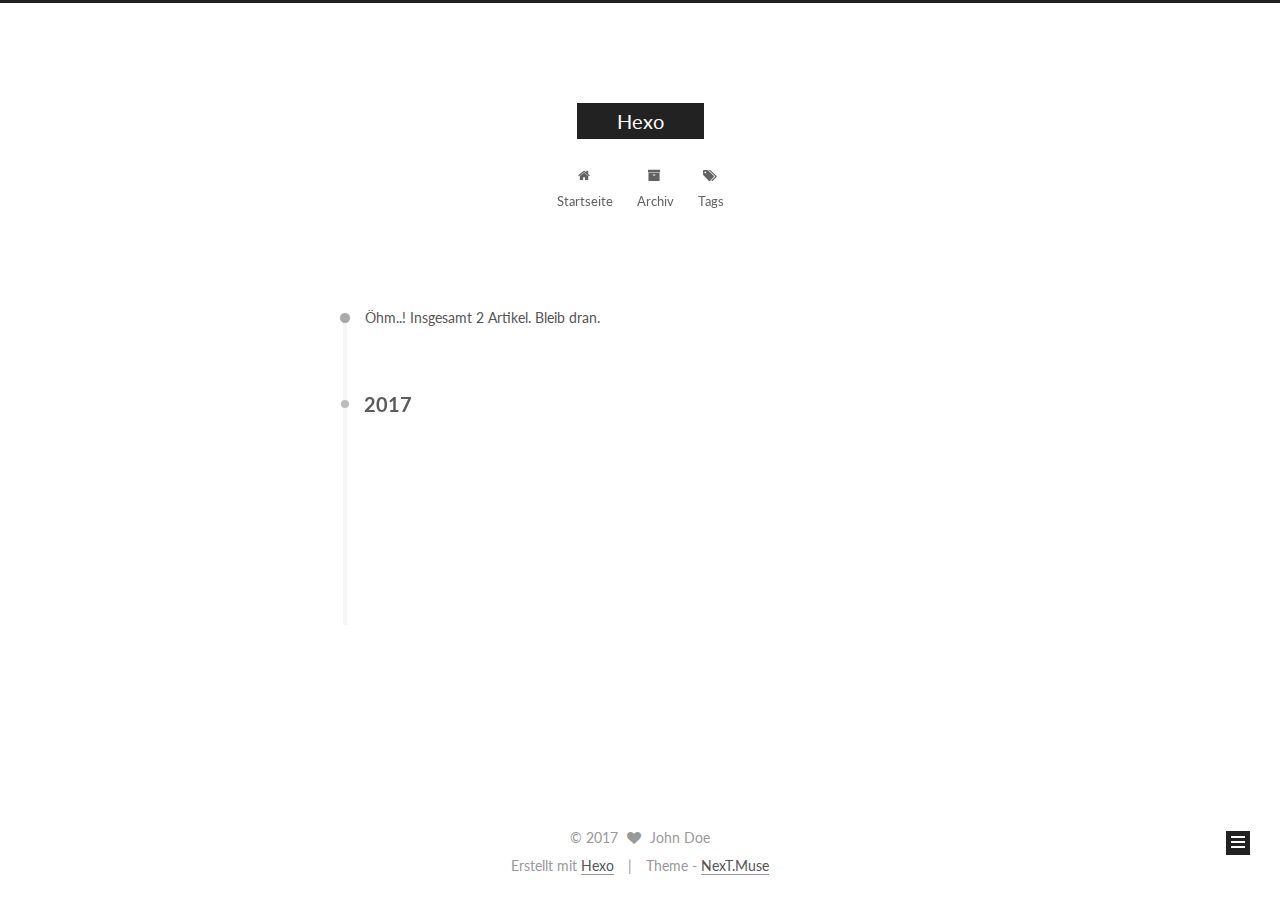
==== archives/index.html @ 850f8885 "Site updated: 2017-06-13 23:37:37" ====
<!doctype html>



  


<html class="theme-next muse use-motion" lang="">
<head>
  <meta charset="UTF-8"/>
<meta http-equiv="X-UA-Compatible" content="IE=edge" />
<meta name="viewport" content="width=device-width, initial-scale=1, maximum-scale=1"/>









<meta http-equiv="Cache-Control" content="no-transform" />
<meta http-equiv="Cache-Control" content="no-siteapp" />















  
  
  <link href="/lib/fancybox/source/jquery.fancybox.css?v=2.1.5" rel="stylesheet" type="text/css" />




  
  
  
  

  
    
    
  

  

  

  

  

  
    
    
    <link href="//fonts.googleapis.com/css?family=Lato:300,300italic,400,400italic,700,700italic&subset=latin,latin-ext" rel="stylesheet" type="text/css">
  






<link href="/lib/font-awesome/css/font-awesome.min.css?v=4.6.2" rel="stylesheet" type="text/css" />

<link href="/css/main.css?v=5.1.1" rel="stylesheet" type="text/css" />


  <meta name="keywords" content="Hexo, NexT" />








  <link rel="shortcut icon" type="image/x-icon" href="/favicon.ico?v=5.1.1" />






<meta property="og:type" content="website">
<meta property="og:title" content="Hexo">
<meta property="og:url" content="http://yoursite.com/archives/index.html">
<meta property="og:site_name" content="Hexo">
<meta name="twitter:card" content="summary">
<meta name="twitter:title" content="Hexo">



<script type="text/javascript" id="hexo.configurations">
  var NexT = window.NexT || {};
  var CONFIG = {
    root: '/',
    scheme: 'Muse',
    sidebar: {"position":"left","display":"post","offset":12,"offset_float":0,"b2t":false,"scrollpercent":false},
    fancybox: true,
    motion: true,
    duoshuo: {
      userId: '0',
      author: 'Author'
    },
    algolia: {
      applicationID: '',
      apiKey: '',
      indexName: '',
      hits: {"per_page":10},
      labels: {"input_placeholder":"Search for Posts","hits_empty":"We didn't find any results for the search: ${query}","hits_stats":"${hits} results found in ${time} ms"}
    }
  };
</script>



  <link rel="canonical" href="http://yoursite.com/archives/"/>





  <title>Archiv | Hexo</title>
  














</head>

<body itemscope itemtype="http://schema.org/WebPage" lang="">

  
  
    
  

  <div class="container sidebar-position-left  page-archive  ">
    <div class="headband"></div>

    <header id="header" class="header" itemscope itemtype="http://schema.org/WPHeader">
      <div class="header-inner"><div class="site-brand-wrapper">
  <div class="site-meta ">
    

    <div class="custom-logo-site-title">
      <a href="/"  class="brand" rel="start">
        <span class="logo-line-before"><i></i></span>
        <span class="site-title">Hexo</span>
        <span class="logo-line-after"><i></i></span>
      </a>
    </div>
      
        <p class="site-subtitle"></p>
      
  </div>

  <div class="site-nav-toggle">
    <button>
      <span class="btn-bar"></span>
      <span class="btn-bar"></span>
      <span class="btn-bar"></span>
    </button>
  </div>
</div>

<nav class="site-nav">
  

  
    <ul id="menu" class="menu">
      
        
        <li class="menu-item menu-item-home">
          <a href="/" rel="section">
            
              <i class="menu-item-icon fa fa-fw fa-home"></i> <br />
            
            Startseite
          </a>
        </li>
      
        
        <li class="menu-item menu-item-archives">
          <a href="/archives/" rel="section">
            
              <i class="menu-item-icon fa fa-fw fa-archive"></i> <br />
            
            Archiv
          </a>
        </li>
      
        
        <li class="menu-item menu-item-tags">
          <a href="/tags/" rel="section">
            
              <i class="menu-item-icon fa fa-fw fa-tags"></i> <br />
            
            Tags
          </a>
        </li>
      

      
    </ul>
  

  
</nav>



 </div>
    </header>

    <main id="main" class="main">
      <div class="main-inner">
        <div class="content-wrap">
          <div id="content" class="content">
            

  <section id="posts" class="posts-collapse">
    <span class="archive-move-on"></span>

    <span class="archive-page-counter">
      
      
      
        
      
      Öhm..! Insgesamt 2 Artikel. Bleib dran.
    </span>

    

      
      
      

      
        
        <div class="collection-title">
          <h2 class="archive-year motion-element" id="archive-year-2017">2017</h2>
        </div>
      
      

      

  <article class="post post-type-normal" itemscope itemtype="http://schema.org/Article">
    <header class="post-header">

      <h2 class="post-title">
        
            <a class="post-title-link" href="/2017/06/13/first/" itemprop="url">
              
                <span itemprop="name">First</span>
              
            </a>
        
      </h2>

      <div class="post-meta">
        <time class="post-time" itemprop="dateCreated"
              datetime="2017-06-13T22:13:19+08:00"
              content="2017-06-13" >
          06-13
        </time>
      </div>

    </header>
  </article>



    

      
      
      

      
      

      

  <article class="post post-type-normal" itemscope itemtype="http://schema.org/Article">
    <header class="post-header">

      <h2 class="post-title">
        
            <a class="post-title-link" href="/2017/06/13/hello-world/" itemprop="url">
              
                <span itemprop="name">Hello World</span>
              
            </a>
        
      </h2>

      <div class="post-meta">
        <time class="post-time" itemprop="dateCreated"
              datetime="2017-06-13T21:46:37+08:00"
              content="2017-06-13" >
          06-13
        </time>
      </div>

    </header>
  </article>



    

  </section>

  



          </div>
          


          

        </div>
        
          
  
  <div class="sidebar-toggle">
    <div class="sidebar-toggle-line-wrap">
      <span class="sidebar-toggle-line sidebar-toggle-line-first"></span>
      <span class="sidebar-toggle-line sidebar-toggle-line-middle"></span>
      <span class="sidebar-toggle-line sidebar-toggle-line-last"></span>
    </div>
  </div>

  <aside id="sidebar" class="sidebar">
    <div class="sidebar-inner">

      

      

      <section class="site-overview sidebar-panel sidebar-panel-active">
        <div class="site-author motion-element" itemprop="author" itemscope itemtype="http://schema.org/Person">
          <img class="site-author-image" itemprop="image"
               src="/images/avatar.gif"
               alt="John Doe" />
          <p class="site-author-name" itemprop="name">John Doe</p>
           
              <p class="site-description motion-element" itemprop="description"></p>
          
        </div>
        <nav class="site-state motion-element">

          
            <div class="site-state-item site-state-posts">
              <a href="/archives/">
                <span class="site-state-item-count">2</span>
                <span class="site-state-item-name">Artikel</span>
              </a>
            </div>
          

          

          

        </nav>

        

        <div class="links-of-author motion-element">
          
        </div>

        
        

        
        

        


      </section>

      

      

    </div>
  </aside>


        
      </div>
    </main>

    <footer id="footer" class="footer">
      <div class="footer-inner">
        <div class="copyright" >
  
  &copy; 
  <span itemprop="copyrightYear">2017</span>
  <span class="with-love">
    <i class="fa fa-heart"></i>
  </span>
  <span class="author" itemprop="copyrightHolder">John Doe</span>
</div>


<div class="powered-by">
  Erstellt mit  <a class="theme-link" href="https://hexo.io">Hexo</a>
</div>

<div class="theme-info">
  Theme -
  <a class="theme-link" href="https://github.com/iissnan/hexo-theme-next">
    NexT.Muse
  </a>
</div>


        

        
      </div>
    </footer>

    
      <div class="back-to-top">
        <i class="fa fa-arrow-up"></i>
        
      </div>
    

  </div>

  

<script type="text/javascript">
  if (Object.prototype.toString.call(window.Promise) !== '[object Function]') {
    window.Promise = null;
  }
</script>









  












  
  <script type="text/javascript" src="/lib/jquery/index.js?v=2.1.3"></script>

  
  <script type="text/javascript" src="/lib/fastclick/lib/fastclick.min.js?v=1.0.6"></script>

  
  <script type="text/javascript" src="/lib/jquery_lazyload/jquery.lazyload.js?v=1.9.7"></script>

  
  <script type="text/javascript" src="/lib/velocity/velocity.min.js?v=1.2.1"></script>

  
  <script type="text/javascript" src="/lib/velocity/velocity.ui.min.js?v=1.2.1"></script>

  
  <script type="text/javascript" src="/lib/fancybox/source/jquery.fancybox.pack.js?v=2.1.5"></script>


  


  <script type="text/javascript" src="/js/src/utils.js?v=5.1.1"></script>

  <script type="text/javascript" src="/js/src/motion.js?v=5.1.1"></script>



  
  

  
  
    <script type="text/javascript" id="motion.page.archive">
      $('.archive-year').velocity('transition.slideLeftIn');
    </script>
  


  


  <script type="text/javascript" src="/js/src/bootstrap.js?v=5.1.1"></script>



  


  




	





  





  





  






  





  

  

  

  

  

  

</body>
</html>
---- css/main.css ----
/* normalize.css v3.0.2 | MIT License | git.io/normalize */
html {
  font-family: sans-serif; /* 1 */
  -ms-text-size-adjust: 100%; /* 2 */
  -webkit-text-size-adjust: 100%; /* 2 */
}
body {
  margin: 0;
}
article,
aside,
details,
figcaption,
figure,
footer,
header,
hgroup,
main,
menu,
nav,
section,
summary {
  display: block;
}
audio,
canvas,
progress,
video {
  display: inline-block; /* 1 */
  vertical-align: baseline; /* 2 */
}
audio:not([controls]) {
  display: none;
  height: 0;
}
[hidden],
template {
  display: none;
}
a {
  background-color: transparent;
}
a:active,
a:hover {
  outline: 0;
}
abbr[title] {
  border-bottom: 1px dotted;
}
b,
strong {
  font-weight: bold;
}
dfn {
  font-style: italic;
}
h1 {
  font-size: 2em;
  margin: 0.67em 0;
}
mark {
  background: #ff0;
  color: #000;
}
small {
  font-size: 80%;
}
sub,
sup {
  font-size: 75%;
  line-height: 0;
  position: relative;
  vertical-align: baseline;
}
sup {
  top: -0.5em;
}
sub {
  bottom: -0.25em;
}
img {
  border: 0;
}
svg:not(:root) {
  overflow: hidden;
}
figure {
  margin: 1em 40px;
}
hr {
  -moz-box-sizing: content-box;
  box-sizing: content-box;
  height: 0;
}
pre {
  overflow: auto;
}
code,
kbd,
pre,
samp {
  font-family: monospace, monospace;
  font-size: 1em;
}
button,
input,
optgroup,
select,
textarea {
  color: inherit; /* 1 */
  font: inherit; /* 2 */
  margin: 0; /* 3 */
}
button {
  overflow: visible;
}
button,
select {
  text-transform: none;
}
button,
html input[type="button"],
input[type="reset"],
input[type="submit"] {
  -webkit-appearance: button; /* 2 */
  cursor: pointer; /* 3 */
}
button[disabled],
html input[disabled] {
  cursor: default;
}
button::-moz-focus-inner,
input::-moz-focus-inner {
  border: 0;
  padding: 0;
}
input {
  line-height: normal;
}
input[type="checkbox"],
input[type="radio"] {
  box-sizing: border-box; /* 1 */
  padding: 0; /* 2 */
}
input[type="number"]::-webkit-inner-spin-button,
input[type="number"]::-webkit-outer-spin-button {
  height: auto;
}
input[type="search"] {
  -webkit-appearance: textfield; /* 1 */
  -moz-box-sizing: content-box;
  -webkit-box-sizing: content-box; /* 2 */
  box-sizing: content-box;
}
input[type="search"]::-webkit-search-cancel-button,
input[type="search"]::-webkit-search-decoration {
  -webkit-appearance: none;
}
fieldset {
  border: 1px solid #c0c0c0;
  margin: 0 2px;
  padding: 0.35em 0.625em 0.75em;
}
legend {
  border: 0; /* 1 */
  padding: 0; /* 2 */
}
textarea {
  overflow: auto;
}
optgroup {
  font-weight: bold;
}
table {
  border-collapse: collapse;
  border-spacing: 0;
}
td,
th {
  padding: 0;
}
::selection {
  background: #262a30;
  color: #fff;
}
body {
  position: relative;
  font-family: 'Lato', "PingFang SC", "Microsoft YaHei", sans-serif;
  font-size: 14px;
  line-height: 2;
  color: #555;
  background: #fff;
}
@media (max-width: 767px) {
  body {
    padding-right: 0 !important;
  }
}
@media (min-width: 768px) and (max-width: 991px) {
  body {
    padding-right: 0 !important;
  }
}
@media (min-width: 1600px) {
  body {
    font-size: 16px;
  }
}
h1,
h2,
h3,
h4,
h5,
h6 {
  margin: 0;
  padding: 0;
  font-weight: bold;
  line-height: 1.5;
  font-family: 'Lato', "PingFang SC", "Microsoft YaHei", sans-serif;
}
h2,
h3,
h4,
h5,
h6 {
  margin: 20px 0 15px;
}
h1 {
  font-size: 22px;
}
@media (max-width: 767px) {
  h1 {
    font-size: 18px;
  }
}
h2 {
  font-size: 20px;
}
@media (max-width: 767px) {
  h2 {
    font-size: 16px;
  }
}
h3 {
  font-size: 18px;
}
@media (max-width: 767px) {
  h3 {
    font-size: 14px;
  }
}
h4 {
  font-size: 16px;
}
@media (max-width: 767px) {
  h4 {
    font-size: 12px;
  }
}
h5 {
  font-size: 14px;
}
@media (max-width: 767px) {
  h5 {
    font-size: 10px;
  }
}
h6 {
  font-size: 12px;
}
@media (max-width: 767px) {
  h6 {
    font-size: 8px;
  }
}
p {
  margin: 0 0 25px 0;
}
a {
  color: #555;
  text-decoration: none;
  border-bottom: 1px solid #999;
  word-wrap: break-word;
}
a:hover {
  color: #222;
  border-bottom-color: #222;
}
blockquote {
  margin: 0;
  padding: 0;
}
img {
  display: block;
  margin: auto;
  max-width: 100%;
  height: auto;
}
hr {
  margin: 40px 0;
  height: 3px;
  border: none;
  background-color: #ddd;
  background-image: repeating-linear-gradient(-45deg, #fff, #fff 4px, transparent 4px, transparent 8px);
}
blockquote {
  padding: 0 15px;
  color: #666;
  border-left: 4px solid #ddd;
}
blockquote cite::before {
  content: "-";
  padding: 0 5px;
}
dt {
  font-weight: 700;
}
dd {
  margin: 0;
  padding: 0;
}
.text-left {
  text-align: left;
}
.text-center {
  text-align: center;
}
.text-right {
  text-align: right;
}
.text-justify {
  text-align: justify;
}
.text-nowrap {
  white-space: nowrap;
}
.text-lowercase {
  text-transform: lowercase;
}
.text-uppercase {
  text-transform: uppercase;
}
.text-capitalize {
  text-transform: capitalize;
}
.center-block {
  display: block;
  margin-left: auto;
  margin-right: auto;
}
.clearfix:before,
.clearfix:after {
  content: " ";
  display: table;
}
.clearfix:after {
  clear: both;
}
.pullquote {
  width: 45%;
}
.pullquote.left {
  float: left;
  margin-left: 5px;
  margin-right: 10px;
}
.pullquote.right {
  float: right;
  margin-left: 10px;
  margin-right: 5px;
}
.affix.affix.affix {
  position: fixed;
}
.translation {
  margin-top: -20px;
  font-size: 14px;
  color: #999;
}
.scrollbar-measure {
  width: 100px;
  height: 100px;
  overflow: scroll;
  position: absolute;
  top: -9999px;
}
.use-motion .motion-element {
  opacity: 0;
}
table {
  margin: 20px 0;
  width: 100%;
  border-collapse: collapse;
  border-spacing: 0;
  border: 1px solid #ddd;
  font-size: 14px;
  table-layout: fixed;
  word-wrap: break-all;
}
table>tbody>tr:nth-of-type(odd) {
  background-color: #f9f9f9;
}
table>tbody>tr:hover {
  background-color: #f5f5f5;
}
caption,
th,
td {
  padding: 8px;
  text-align: left;
  vertical-align: middle;
  font-weight: normal;
}
th,
td {
  border-bottom: 3px solid #ddd;
  border-right: 1px solid #eee;
}
th {
  padding-bottom: 10px;
  font-weight: 700;
}
td {
  border-bottom-width: 1px;
}
html,
body {
  height: 100%;
}
.container {
  position: relative;
  min-height: 100%;
}
.header-inner {
  margin: 0 auto;
  padding: 100px 0 70px;
  width: 700px;
}
@media (min-width: 1600px) {
  .container .header-inner {
    width: 900px;
  }
}
.main {
  padding-bottom: 150px;
}
.main-inner {
  margin: 0 auto;
  width: 700px;
}
@media (min-width: 1600px) {
  .container .main-inner {
    width: 900px;
  }
}
.footer {
  position: absolute;
  left: 0;
  bottom: 0;
  width: 100%;
  min-height: 50px;
}
.footer-inner {
  box-sizing: border-box;
  margin: 20px auto;
  width: 700px;
}
@media (min-width: 1600px) {
  .container .footer-inner {
    width: 900px;
  }
}
pre,
.highlight {
  overflow: auto;
  margin: 20px 0;
  padding: 0;
  font-size: 13px;
  color: #4d4d4c;
  background: #f7f7f7;
  line-height: 1.6;
}
pre,
code {
  font-family: consolas, Menlo, "PingFang SC", "Microsoft YaHei", monospace;
}
code {
  padding: 2px 4px;
  word-wrap: break-word;
  color: #555;
  background: #eee;
  border-radius: 3px;
  font-size: 13px;
}
pre code {
  padding: 0;
  color: #4d4d4c;
  background: none;
  text-shadow: none;
}
.highlight {
  border-radius: 1px;
}
.highlight pre {
  border: none;
  margin: 0;
  padding: 10px 0;
}
.highlight table {
  margin: 0;
  width: auto;
  border: none;
}
.highlight td {
  border: none;
  padding: 0;
}
.highlight figcaption {
  font-size: 1em;
  color: #4d4d4c;
  line-height: 1em;
  margin-bottom: 1em;
}
.highlight figcaption:before,
.highlight figcaption:after {
  content: " ";
  display: table;
}
.highlight figcaption:after {
  clear: both;
}
.highlight figcaption a {
  float: right;
  color: #4d4d4c;
}
.highlight figcaption a:hover {
  border-bottom-color: #4d4d4c;
}
.highlight .gutter pre {
  padding-left: 10px;
  padding-right: 10px;
  color: #869194;
  text-align: right;
  background-color: #eff2f3;
}
.highlight .code pre {
  width: 100%;
  padding-left: 10px;
  padding-right: 10px;
  background-color: #f7f7f7;
}
.highlight .line {
  height: 20px;
}
.gutter {
  -webkit-user-select: none;
  -moz-user-select: none;
  -ms-user-select: none;
  user-select: none;
}
.gist table {
  width: auto;
}
.gist table td {
  border: none;
}
pre .deletion {
  background: #fdd;
}
pre .addition {
  background: #dfd;
}
pre .meta {
  color: #8959a8;
}
pre .comment {
  color: #8e908c;
}
pre .variable,
pre .attribute,
pre .tag,
pre .regexp,
pre .ruby .constant,
pre .xml .tag .title,
pre .xml .pi,
pre .xml .doctype,
pre .html .doctype,
pre .css .id,
pre .css .class,
pre .css .pseudo {
  color: #c82829;
}
pre .number,
pre .preprocessor,
pre .built_in,
pre .literal,
pre .params,
pre .constant,
pre .command {
  color: #f5871f;
}
pre .ruby .class .title,
pre .css .rules .attribute,
pre .string,
pre .value,
pre .inheritance,
pre .header,
pre .ruby .symbol,
pre .xml .cdata,
pre .special,
pre .number,
pre .formula {
  color: #718c00;
}
pre .title,
pre .css .hexcolor {
  color: #3e999f;
}
pre .function,
pre .python .decorator,
pre .python .title,
pre .ruby .function .title,
pre .ruby .title .keyword,
pre .perl .sub,
pre .javascript .title,
pre .coffeescript .title {
  color: #4271ae;
}
pre .keyword,
pre .javascript .function {
  color: #8959a8;
}
.full-image.full-image.full-image {
  border: none;
  max-width: 100%;
  width: auto;
  margin: 20px auto;
}
@media (min-width: 992px) {
  .full-image.full-image.full-image {
    max-width: none;
    width: 110%;
    margin: 25px -5%;
  }
}
.blockquote-center,
.page-home .post-type-quote blockquote,
.page-post-detail .post-type-quote blockquote {
  position: relative;
  margin: 40px 0;
  padding: 0;
  border-left: none;
  text-align: center;
}
.blockquote-center::before,
.page-home .post-type-quote blockquote::before,
.page-post-detail .post-type-quote blockquote::before,
.blockquote-center::after,
.page-home .post-type-quote blockquote::after,
.page-post-detail .post-type-quote blockquote::after {
  position: absolute;
  content: ' ';
  display: block;
  width: 100%;
  height: 24px;
  opacity: 0.2;
  background-repeat: no-repeat;
  background-position: 0 -6px;
  background-size: 22px 22px;
}
.blockquote-center::before,
.page-home .post-type-quote blockquote::before,
.page-post-detail .post-type-quote blockquote::before {
  top: -20px;
  background-image: url("../images/quote-l.svg");
  border-top: 1px solid #ccc;
}
.blockquote-center::after,
.page-home .post-type-quote blockquote::after,
.page-post-detail .post-type-quote blockquote::after {
  bottom: -20px;
  background-image: url("../images/quote-r.svg");
  border-bottom: 1px solid #ccc;
  background-position: 100% 8px;
}
.blockquote-center p,
.page-home .post-type-quote blockquote p,
.page-post-detail .post-type-quote blockquote p,
.blockquote-center div,
.page-home .post-type-quote blockquote div,
.page-post-detail .post-type-quote blockquote div {
  text-align: center;
}
.post .post-body .group-picture img {
  box-sizing: border-box;
  padding: 0 3px;
  border: none;
}
.post .group-picture-row {
  overflow: hidden;
  margin-top: 6px;
}
.post .group-picture-row:first-child {
  margin-top: 0;
}
.post .group-picture-column {
  float: left;
}
.page-post-detail .post-body .group-picture-column {
  float: none;
  margin-top: 10px;
  width: auto !important;
}
.page-post-detail .post-body .group-picture-column img {
  margin: 0 auto;
}
.page-archive .group-picture-container {
  overflow: hidden;
}
.page-archive .group-picture-row {
  float: left;
}
.page-archive .group-picture-row:first-child {
  margin-top: 6px;
}
.page-archive .group-picture-column {
  max-width: 150px;
  max-height: 150px;
}
.note {
  padding: 20px;
  margin: 20px 0;
  border: 1px solid #eee;
  border-left-width: 5px;
  border-radius: 3px;
}
.note h2,
.note h3,
.note h4,
.note h5,
.note h6 {
  margin-top: 0;
  margin-bottom: 5px;
  padding-top: 0 !important;
}
.note p:last-child {
  margin-bottom: 0;
}
.note code {
  border-radius: 3px;
}
.note+.note {
  margin-top: -5px;
}
.default {
  border-left-color: #777;
}
.default h2,
.default h3,
.default h4,
.default h5,
.default h6 {
  color: #777;
}
.primary {
  border-left-color: #428bca;
}
.primary h2,
.primary h3,
.primary h4,
.primary h5,
.primary h6 {
  color: #428bca;
}
.success {
  border-left-color: #5cb85c;
}
.success h2,
.success h3,
.success h4,
.success h5,
.success h6 {
  color: #5cb85c;
}
.danger {
  border-left-color: #d9534f;
}
.danger h2,
.danger h3,
.danger h4,
.danger h5,
.danger h6 {
  color: #d9534f;
}
.warning {
  border-left-color: #f0ad4e;
}
.warning h2,
.warning h3,
.warning h4,
.warning h5,
.warning h6 {
  color: #f0ad4e;
}
.info {
  border-left-color: #5bc0de;
}
.info h2,
.info h3,
.info h4,
.info h5,
.info h6 {
  color: #5bc0de;
}
.btn {
  display: inline-block;
  padding: 0 20px;
  font-size: 14px;
  color: #fff;
  background: #222;
  border: 2px solid #222;
  text-decoration: none;
  border-radius: 0;
  transition-property: background-color;
  transition-duration: 0.2s;
  transition-timing-function: ease-in-out;
  transition-delay: 0s;
}
.btn:hover,
.post-button .btn:hover {
  border-color: #222;
  color: #222;
  background: #fff;
}
.btn-bar {
  display: block;
  width: 22px;
  height: 2px;
  background: #555;
  border-radius: 1px;
}
.btn-bar+.btn-bar {
  margin-top: 4px;
}
.pagination {
  margin: 120px 0 40px;
  text-align: center;
  border-top: 1px solid #eee;
}
.page-number-basic,
.pagination .prev,
.pagination .next,
.pagination .page-number,
.pagination .space {
  display: inline-block;
  position: relative;
  top: -1px;
  margin: 0 10px;
  padding: 0 10px;
  line-height: 30px;
}
@media (max-width: 767px) {
  .page-number-basic,
  .pagination .prev,
  .pagination .next,
  .pagination .page-number,
  .pagination .space {
    margin: 0 5px;
  }
}
.pagination .prev,
.pagination .next,
.pagination .page-number {
  border-bottom: 0;
  border-top: 1px solid #eee;
  transition-property: border-color;
  transition-duration: 0.2s;
  transition-timing-function: ease-in-out;
  transition-delay: 0s;
}
.pagination .prev:hover,
.pagination .next:hover,
.pagination .page-number:hover {
  border-top-color: #222;
}
.pagination .space {
  padding: 0;
  margin: 0;
}
.pagination .prev {
  margin-left: 0;
}
.pagination .next {
  margin-right: 0;
}
.pagination .page-number.current {
  color: #fff;
  background: #ccc;
  border-top-color: #ccc;
}
@media (max-width: 767px) {
  .pagination {
    border-top: none;
  }
  .pagination .prev,
  .pagination .next,
  .pagination .page-number {
    margin-bottom: 10px;
    border-top: 0;
    border-bottom: 1px solid #eee;
  }
  .pagination .prev:hover,
  .pagination .next:hover,
  .pagination .page-number:hover {
    border-bottom-color: #222;
  }
}
.comments {
  margin: 60px 20px 0;
}
.tag-cloud {
  text-align: center;
}
.tag-cloud a {
  display: inline-block;
  margin: 10px;
}
.back-to-top {
  box-sizing: border-box;
  position: fixed;
  bottom: -100px;
  right: 30px;
  z-index: 1050;
  padding: 0 6px;
  width: 24px;
  background: #222;
  font-size: 12px;
  opacity: 1;
  color: #fff;
  cursor: pointer;
  text-align: center;
  -webkit-transform: translateZ(0);
  transition-property: bottom;
  transition-duration: 0.2s;
  transition-timing-function: ease-in-out;
  transition-delay: 0s;
}
@media (max-width: 767px) {
  .back-to-top {
    display: none;
  }
}
@media (min-width: 768px) and (max-width: 991px) {
  .back-to-top {
    display: none;
  }
}
.back-to-top.back-to-top-on {
  bottom: 19px;
}
.header {
  background: transparent;
}
.header-inner {
  position: relative;
}
.headband {
  height: 3px;
  background: #222;
}
.site-meta {
  margin: 0;
  text-align: center;
}
@media (max-width: 767px) {
  .site-meta {
    text-align: center;
  }
}
.brand {
  position: relative;
  display: inline-block;
  padding: 0 40px;
  color: #fff;
  background: #222;
  border-bottom: none;
}
.brand:hover {
  color: #fff;
}
.logo {
  display: inline-block;
  margin-right: 5px;
  line-height: 36px;
  vertical-align: top;
}
.site-title {
  display: inline-block;
  vertical-align: top;
  line-height: 36px;
  font-size: 20px;
  font-weight: normal;
  font-family: 'Lato', "PingFang SC", "Microsoft YaHei", sans-serif;
}
.site-subtitle {
  margin-top: 10px;
  font-size: 13px;
  color: #999;
}
.use-motion .brand {
  opacity: 0;
}
.use-motion .logo,
.use-motion .site-title,
.use-motion .site-subtitle {
  opacity: 0;
  position: relative;
  top: -10px;
}
.site-nav-toggle {
  display: none;
  position: absolute;
  top: 10px;
  left: 10px;
}
@media (max-width: 767px) {
  .site-nav-toggle {
    display: block;
  }
}
.site-nav-toggle button {
  margin-top: 2px;
  padding: 9px 10px;
  background: transparent;
  border: none;
}
@media (max-width: 767px) {
  .site-nav {
    display: none;
    margin: 0 -10px;
    padding: 0 10px;
    clear: both;
    border-top: 1px solid #ddd;
  }
}
@media (min-width: 768px) and (max-width: 991px) {
  .site-nav {
    display: block !important;
  }
}
@media (min-width: 992px) {
  .site-nav {
    display: block !important;
  }
}
.menu {
  margin-top: 20px;
  padding-left: 0;
  text-align: center;
}
.menu .menu-item {
  display: inline-block;
  margin: 0 10px;
  list-style: none;
}
@media screen and (max-width: 767px) {
  .menu .menu-item {
    margin-top: 10px;
  }
}
.menu .menu-item a {
  display: block;
  font-size: 13px;
  line-height: inherit;
  border-bottom: 1px solid transparent;
  transition-property: border-color;
  transition-duration: 0.2s;
  transition-timing-function: ease-in-out;
  transition-delay: 0s;
}
.menu .menu-item a:hover {
  border-bottom-color: #222;
}
.menu .menu-item .fa {
  margin-right: 5px;
}
.use-motion .menu-item {
  opacity: 0;
}
.post-body {
  font-family: 'Lato', "PingFang SC", "Microsoft YaHei", sans-serif;
}
@media (max-width: 767px) {
  .post-body {
    word-break: break-word;
  }
}
.post-body .fancybox img {
  display: block !important;
  margin: 0 auto;
  cursor: pointer;
  cursor: zoom-in;
  cursor: -webkit-zoom-in;
}
.post-body .image-caption,
.post-body .figure .caption {
  margin: 10px auto 15px;
  text-align: center;
  font-size: 14px;
  color: #999;
  font-weight: bold;
  line-height: 1;
}
.post-sticky-flag {
  display: inline-block;
  font-size: 16px;
  -ms-transform: rotate(30deg);
  -webkit-transform: rotate(30deg);
  -moz-transform: rotate(30deg);
  -ms-transform: rotate(30deg);
  -o-transform: rotate(30deg);
  transform: rotate(30deg);
}
.posts-expand {
  padding-top: 40px;
}
@media (max-width: 767px) {
  .posts-expand {
    margin: 0 20px;
  }
  .post-body pre {
    padding: 10px;
  }
  .post-body pre .gutter pre {
    padding-right: 10px;
  }
  .post-body .highlight {
    margin-left: 0px;
    margin-right: 0px;
    padding: 0;
  }
  .post-body .highlight .gutter pre {
    padding-right: 10px;
  }
}
@media (min-width: 992px) {
  .posts-expand .post-body {
    text-align: justify;
  }
}
.posts-expand .post-body h2,
.posts-expand .post-body h3,
.posts-expand .post-body h4,
.posts-expand .post-body h5,
.posts-expand .post-body h6 {
  padding-top: 10px;
}
.posts-expand .post-body h2 .header-anchor,
.posts-expand .post-body h3 .header-anchor,
.posts-expand .post-body h4 .header-anchor,
.posts-expand .post-body h5 .header-anchor,
.posts-expand .post-body h6 .header-anchor {
  float: right;
  margin-left: 10px;
  color: #ccc;
  border-bottom-style: none;
  visibility: hidden;
}
.posts-expand .post-body h2 .header-anchor:hover,
.posts-expand .post-body h3 .header-anchor:hover,
.posts-expand .post-body h4 .header-anchor:hover,
.posts-expand .post-body h5 .header-anchor:hover,
.posts-expand .post-body h6 .header-anchor:hover {
  color: inherit;
}
.posts-expand .post-body h2:hover .header-anchor,
.posts-expand .post-body h3:hover .header-anchor,
.posts-expand .post-body h4:hover .header-anchor,
.posts-expand .post-body h5:hover .header-anchor,
.posts-expand .post-body h6:hover .header-anchor {
  visibility: visible;
}
.posts-expand .post-body ul li {
  list-style: circle;
}
.posts-expand .post-body img {
  box-sizing: border-box;
  margin: auto;
  padding: 3px;
  border: 1px solid #ddd;
}
.posts-expand .fancybox img {
  margin: 0 auto;
}
@media (max-width: 767px) {
  .posts-collapse {
    margin: 0 20px;
  }
  .posts-collapse .post-title,
  .posts-collapse .post-meta {
    display: block;
    width: auto;
    text-align: left;
  }
}
.posts-collapse {
  position: relative;
  z-index: 1010;
  margin-left: 55px;
}
.posts-collapse::after {
  content: " ";
  position: absolute;
  top: 20px;
  left: 0;
  margin-left: -2px;
  width: 4px;
  height: 100%;
  background: #f5f5f5;
  z-index: -1;
}
@media (max-width: 767px) {
  .posts-collapse {
    margin: 0 20px;
  }
}
.posts-collapse .collection-title {
  position: relative;
  margin: 60px 0;
}
.posts-collapse .collection-title h1,
.posts-collapse .collection-title h2 {
  margin-left: 20px;
}
.posts-collapse .collection-title small {
  color: #bbb;
  margin-left: 5px;
}
.posts-collapse .collection-title::before {
  content: " ";
  position: absolute;
  left: 0;
  top: 50%;
  margin-left: -4px;
  margin-top: -4px;
  width: 8px;
  height: 8px;
  background: #bbb;
  border-radius: 50%;
}
.posts-collapse .post {
  margin: 30px 0;
}
.posts-collapse .post-header {
  position: relative;
  transition-duration: 0.2s;
  transition-timing-function: ease-in-out;
  transition-delay: 0s;
  transition-property: border;
  border-bottom: 1px dashed #ccc;
}
.posts-collapse .post-header::before {
  content: " ";
  position: absolute;
  left: 0;
  top: 12px;
  width: 6px;
  height: 6px;
  margin-left: -4px;
  background: #bbb;
  border-radius: 50%;
  border: 1px solid #fff;
  transition-duration: 0.2s;
  transition-timing-function: ease-in-out;
  transition-delay: 0s;
  transition-property: background;
}
.posts-collapse .post-header:hover {
  border-bottom-color: #666;
}
.posts-collapse .post-header:hover::before {
  background: #222;
}
.posts-collapse .post-meta {
  position: absolute;
  font-size: 12px;
  left: 20px;
  top: 5px;
}
.posts-collapse .post-comments-count {
  display: none;
}
.posts-collapse .post-title {
  margin-left: 60px;
  font-size: 16px;
  font-weight: normal;
  line-height: inherit;
}
.posts-collapse .post-title::after {
  margin-left: 3px;
  opacity: 0.6;
}
.posts-collapse .post-title a {
  color: #666;
  border-bottom: none;
}
.page-home .post-type-quote .post-header,
.page-post-detail .post-type-quote .post-header,
.page-home .post-type-quote .post-tags,
.page-post-detail .post-type-quote .post-tags {
  display: none;
}
.posts-expand .post-title {
  font-size: 26px;
  text-align: center;
  word-break: break-word;
  font-weight: 400;
}
@media (max-width: 767px) {
  .posts-expand .post-title {
    font-size: 22px;
  }
}
.posts-expand .post-title-link {
  display: inline-block;
  position: relative;
  color: #555;
  border-bottom: none;
  line-height: 1.2;
  vertical-align: top;
}
.posts-expand .post-title-link::before {
  content: "";
  position: absolute;
  width: 100%;
  height: 2px;
  bottom: 0;
  left: 0;
  background-color: #000;
  visibility: hidden;
  -webkit-transform: scaleX(0);
  -moz-transform: scaleX(0);
  -ms-transform: scaleX(0);
  -o-transform: scaleX(0);
  transform: scaleX(0);
  transition-duration: 0.2s;
  transition-timing-function: ease-in-out;
  transition-delay: 0s;
}
.posts-expand .post-title-link:hover::before {
  visibility: visible;
  -webkit-transform: scaleX(1);
  -moz-transform: scaleX(1);
  -ms-transform: scaleX(1);
  -o-transform: scaleX(1);
  transform: scaleX(1);
}
.posts-expand .post-title-link .fa {
  font-size: 16px;
}
.posts-expand .post-meta {
  margin: 3px 0 60px 0;
  color: #999;
  font-family: 'Lato', "PingFang SC", "Microsoft YaHei", sans-serif;
  font-size: 12px;
  text-align: center;
}
.posts-expand .post-meta .post-category-list {
  display: inline-block;
  margin: 0;
  padding: 3px;
}
.posts-expand .post-meta .post-category-list-link {
  color: #999;
}
.posts-expand .post-meta .post-description {
  font-size: 14px;
  margin-top: 2px;
}
.post-wordcount {
  display: inline-block;
}
.post-meta-divider {
  margin: 0 0.5em;
}
.post-meta-item-icon {
  margin-right: 3px;
}
@media (min-width: 768px) and (max-width: 991px) {
  .post-meta-item-icon {
    display: inline-block;
  }
}
@media (max-width: 767px) {
  .post-meta-item-icon {
    display: inline-block;
  }
}
@media (min-width: 768px) and (max-width: 991px) {
  .post-meta-item-text {
    display: none;
  }
}
@media (max-width: 767px) {
  .post-meta-item-text {
    display: none;
  }
}
@media (max-width: 767px) {
  .posts-expand .post-comments-count {
    display: none;
  }
}
.post-button {
  margin-top: 50px;
}
.post-button .btn {
  color: #fff;
  font-size: 14px;
  background: #222;
  border-radius: 0;
  line-height: 2;
  margin: 0 4px 8px 4px;
}
.post-button .fa-fw {
  width: 1.285714285714286em;
  text-align: left;
}
.posts-expand .post-tags {
  margin-top: 40px;
  text-align: center;
}
.posts-expand .post-tags a {
  display: inline-block;
  margin-right: 10px;
  font-size: 13px;
}
.post-nav {
  display: table;
  margin-top: 15px;
  width: 100%;
  border-top: 1px solid #eee;
}
.post-nav-divider {
  display: table-cell;
  width: 10%;
}
.post-nav-item {
  display: table-cell;
  padding: 10px 0 0 0;
  width: 45%;
  vertical-align: top;
}
.post-nav-item a {
  position: relative;
  display: block;
  line-height: 25px;
  font-size: 14px;
  color: #555;
  border-bottom: none;
}
.post-nav-item a:hover {
  color: #222;
  border-bottom: none;
}
.post-nav-item a:active {
  top: 2px;
}
.post-nav-item .fa {
  position: absolute;
  top: 8px;
  left: 0;
  font-size: 12px;
}
.post-nav-next a {
  padding-left: 15px;
}
.post-nav-prev {
  text-align: right;
}
.post-nav-prev a {
  padding-right: 15px;
}
.post-nav-prev .fa {
  right: 0;
  left: auto;
}
.posts-expand .post-eof {
  display: block;
  margin: 80px auto 60px;
  width: 8%;
  height: 1px;
  background: #ccc;
  text-align: center;
}
.post:last-child .post-eof.post-eof.post-eof {
  display: none;
}
.post-gallery {
  display: table;
  table-layout: fixed;
  width: 100%;
  border-collapse: separate;
}
.post-gallery-row {
  display: table-row;
}
.post-gallery .post-gallery-img {
  display: table-cell;
  text-align: center;
  vertical-align: middle;
  border: none;
}
.post-gallery .post-gallery-img img {
  max-width: 100%;
  max-height: 100%;
  border: none;
}
.fancybox-close,
.fancybox-close:hover {
  border: none;
}
.sidebar {
  position: fixed;
  right: 0;
  top: 0;
  bottom: 0;
  width: 0;
  z-index: 1040;
  box-shadow: inset 0 2px 6px #000;
  background: #222;
  -webkit-transform: translateZ(0);
}
.sidebar a {
  color: #999;
  border-bottom-color: #555;
}
.sidebar a:hover {
  color: #eee;
}
@media (min-width: 768px) and (max-width: 991px) {
  .sidebar {
    display: none !important;
  }
}
@media (max-width: 767px) {
  .sidebar {
    display: none !important;
  }
}
.sidebar-inner {
  position: relative;
  padding: 20px 10px;
  color: #999;
  text-align: center;
}
.sidebar-toggle {
  position: fixed;
  right: 30px;
  bottom: 45px;
  width: 14px;
  height: 14px;
  padding: 5px;
  background: #222;
  line-height: 0;
  z-index: 1050;
  cursor: pointer;
  -webkit-transform: translateZ(0);
}
@media (min-width: 768px) and (max-width: 991px) {
  .sidebar-toggle {
    display: none;
  }
}
@media (max-width: 767px) {
  .sidebar-toggle {
    display: none;
  }
}
.sidebar-toggle-line {
  position: relative;
  display: inline-block;
  vertical-align: top;
  height: 2px;
  width: 100%;
  background: #fff;
  margin-top: 3px;
}
.sidebar-toggle-line:first-child {
  margin-top: 0;
}
.site-author-image {
  display: block;
  margin: 0 auto;
  padding: 2px;
  max-width: 96px;
  height: auto;
  border: 2px solid #333;
}
.site-author-name {
  margin: 5px 0 0;
  text-align: center;
  color: #f5f5f5;
  font-weight: normal;
}
.site-description {
  margin-top: 5px;
  text-align: center;
  font-size: 14px;
  color: #999;
}
.site-state {
  overflow: hidden;
  line-height: 1.4;
  white-space: nowrap;
  text-align: center;
}
.site-state-item {
  display: inline-block;
  padding: 0 15px;
  border-left: 1px solid #333;
}
.site-state-item:first-child {
  border-left: none;
}
.site-state-item a {
  border-bottom: none;
}
.site-state-item-count {
  display: block;
  text-align: center;
  color: inherit;
  font-weight: 600;
  font-size: 18px;
}
.site-state-item-name {
  font-size: 13px;
  color: inherit;
}
.feed-link {
  margin-top: 20px;
}
.feed-link a {
  display: inline-block;
  padding: 0 15px;
  color: #fc6423;
  border: 1px solid #fc6423;
  border-radius: 4px;
}
.feed-link a i {
  color: #fc6423;
  font-size: 14px;
}
.feed-link a:hover {
  color: #fff;
  background: #fc6423;
}
.feed-link a:hover i {
  color: #fff;
}
.links-of-author {
  margin-top: 20px;
}
.links-of-author a {
  display: inline-block;
  vertical-align: middle;
  margin-right: 10px;
  margin-bottom: 10px;
  border-bottom-color: #555;
  font-size: 13px;
}
.links-of-author a:before {
  display: inline-block;
  vertical-align: middle;
  margin-right: 3px;
  content: " ";
  width: 4px;
  height: 4px;
  border-radius: 50%;
  background: #39da05;
}
.links-of-blogroll {
  font-size: 13px;
}
.links-of-blogroll-title {
  margin-top: 20px;
  font-size: 14px;
  font-weight: 600;
}
.links-of-blogroll-list {
  margin: 0;
  padding: 0;
  list-style: none;
}
.links-of-blogroll-item {
  padding: 2px 10px;
}
.sidebar-nav {
  margin: 0 0 20px;
  padding-left: 0;
}
.sidebar-nav li {
  display: inline-block;
  cursor: pointer;
  border-bottom: 1px solid transparent;
  font-size: 14px;
  color: #555;
}
.sidebar-nav li:hover {
  color: #f5f5f5;
}
.page-post-detail .sidebar-nav-toc {
  padding: 0 5px;
}
.page-post-detail .sidebar-nav-overview {
  margin-left: 10px;
}
.sidebar-nav .sidebar-nav-active {
  color: #87daff;
  border-bottom-color: #87daff;
}
.sidebar-nav .sidebar-nav-active:hover {
  color: #87daff;
}
.sidebar-panel {
  display: none;
}
.sidebar-panel-active {
  display: block;
}
.post-toc-empty {
  font-size: 14px;
  color: #666;
}
.post-toc-wrap {
  overflow: hidden;
}
.post-toc {
  overflow: auto;
}
.post-toc ol {
  margin: 0;
  padding: 0 2px 5px 10px;
  text-align: left;
  list-style: none;
  font-size: 14px;
}
.post-toc ol > ol {
  padding-left: 0;
}
.post-toc ol a {
  transition-duration: 0.2s;
  transition-timing-function: ease-in-out;
  transition-delay: 0s;
  transition-property: all;
  color: #999;
  border-bottom-color: #555;
}
.post-toc ol a:hover {
  color: #ccc;
  border-bottom-color: #ccc;
}
.post-toc .nav-item {
  overflow: hidden;
  text-overflow: ellipsis;
  white-space: nowrap;
  line-height: 1.8;
}
.post-toc .nav .nav-child {
  display: none;
}
.post-toc .nav .active > .nav-child {
  display: block;
}
.post-toc .nav .active-current > .nav-child {
  display: block;
}
.post-toc .nav .active-current > .nav-child > .nav-item {
  display: block;
}
.post-toc .nav .active > a {
  color: #87daff;
  border-bottom-color: #87daff;
}
.post-toc .nav .active-current > a {
  color: #87daff;
}
.post-toc .nav .active-current > a:hover {
  color: #87daff;
}
.footer {
  font-size: 14px;
  color: #999;
}
.footer img {
  border: none;
}
.footer-inner {
  text-align: center;
}
.with-love {
  display: inline-block;
  margin: 0 5px;
}
.powered-by,
.theme-info {
  display: inline-block;
}
.powered-by {
  margin-right: 10px;
}
.powered-by::after {
  content: "|";
  padding-left: 10px;
}
.cc-license {
  margin-top: 10px;
  text-align: center;
}
.cc-license .cc-opacity {
  opacity: 0.7;
  border-bottom: none;
}
.cc-license .cc-opacity:hover {
  opacity: 0.9;
}
.cc-license img {
  display: inline-block;
}
.theme-next #ds-thread #ds-reset {
  color: #555;
}
.theme-next #ds-thread #ds-reset .ds-replybox {
  margin-bottom: 30px;
}
.theme-next #ds-thread #ds-reset .ds-replybox .ds-avatar,
.theme-next #ds-reset .ds-avatar img {
  box-shadow: none;
}
.theme-next #ds-thread #ds-reset .ds-textarea-wrapper {
  border-color: #c7d4e1;
  background: none;
  border-top-right-radius: 3px;
  border-top-left-radius: 3px;
}
.theme-next #ds-thread #ds-reset .ds-textarea-wrapper textarea {
  height: 60px;
}
.theme-next #ds-reset .ds-rounded-top {
  border-radius: 0;
}
.theme-next #ds-thread #ds-reset .ds-post-toolbar {
  box-sizing: border-box;
  border: 1px solid #c7d4e1;
  background: #f6f8fa;
}
.theme-next #ds-thread #ds-reset .ds-post-options {
  height: 40px;
  border: none;
  background: none;
}
.theme-next #ds-thread #ds-reset .ds-toolbar-buttons {
  top: 11px;
}
.theme-next #ds-thread #ds-reset .ds-sync {
  top: 5px;
}
.theme-next #ds-thread #ds-reset .ds-post-button {
  top: 4px;
  right: 5px;
  width: 90px;
  height: 30px;
  border: 1px solid #c5ced7;
  border-radius: 3px;
  background-image: linear-gradient(#fbfbfc, #f5f7f9);
  color: #60676d;
}
.theme-next #ds-thread #ds-reset .ds-post-button:hover {
  background-position: 0 -30px;
  color: #60676d;
}
.theme-next #ds-thread #ds-reset .ds-comments-info {
  padding: 10px 0;
}
.theme-next #ds-thread #ds-reset .ds-sort {
  display: none;
}
.theme-next #ds-thread #ds-reset li.ds-tab a.ds-current {
  border: none;
  background: #f6f8fa;
  color: #60676d;
}
.theme-next #ds-thread #ds-reset li.ds-tab a.ds-current:hover {
  background-color: #e9f0f7;
  color: #60676d;
}
.theme-next #ds-thread #ds-reset li.ds-tab a {
  border-radius: 2px;
  padding: 5px;
}
.theme-next #ds-thread #ds-reset .ds-login-buttons p {
  color: #999;
  line-height: 36px;
}
.theme-next #ds-thread #ds-reset .ds-login-buttons .ds-service-list li {
  height: 28px;
}
.theme-next #ds-thread #ds-reset .ds-service-list a {
  background: none;
  padding: 5px;
  border: 1px solid;
  border-radius: 3px;
  text-align: center;
}
.theme-next #ds-thread #ds-reset .ds-service-list a:hover {
  color: #fff;
  background: #666;
}
.theme-next #ds-thread #ds-reset .ds-service-list .ds-weibo {
  color: #fc9b00;
  border-color: #fc9b00;
}
.theme-next #ds-thread #ds-reset .ds-service-list .ds-weibo:hover {
  background: #fc9b00;
}
.theme-next #ds-thread #ds-reset .ds-service-list .ds-qq {
  color: #60a3ec;
  border-color: #60a3ec;
}
.theme-next #ds-thread #ds-reset .ds-service-list .ds-qq:hover {
  background: #60a3ec;
}
.theme-next #ds-thread #ds-reset .ds-service-list .ds-renren {
  color: #2e7ac4;
  border-color: #2e7ac4;
}
.theme-next #ds-thread #ds-reset .ds-service-list .ds-renren:hover {
  background: #2e7ac4;
}
.theme-next #ds-thread #ds-reset .ds-service-list .ds-douban {
  color: #37994c;
  border-color: #37994c;
}
.theme-next #ds-thread #ds-reset .ds-service-list .ds-douban:hover {
  background: #37994c;
}
.theme-next #ds-thread #ds-reset .ds-service-list .ds-kaixin {
  color: #fef20d;
  border-color: #fef20d;
}
.theme-next #ds-thread #ds-reset .ds-service-list .ds-kaixin:hover {
  background: #fef20d;
}
.theme-next #ds-thread #ds-reset .ds-service-list .ds-netease {
  color: #f00;
  border-color: #f00;
}
.theme-next #ds-thread #ds-reset .ds-service-list .ds-netease:hover {
  background: #f00;
}
.theme-next #ds-thread #ds-reset .ds-service-list .ds-sohu {
  color: #ffcb05;
  border-color: #ffcb05;
}
.theme-next #ds-thread #ds-reset .ds-service-list .ds-sohu:hover {
  background: #ffcb05;
}
.theme-next #ds-thread #ds-reset .ds-service-list .ds-baidu {
  color: #2831e0;
  border-color: #2831e0;
}
.theme-next #ds-thread #ds-reset .ds-service-list .ds-baidu:hover {
  background: #2831e0;
}
.theme-next #ds-thread #ds-reset .ds-service-list .ds-google {
  color: #166bec;
  border-color: #166bec;
}
.theme-next #ds-thread #ds-reset .ds-service-list .ds-google:hover {
  background: #166bec;
}
.theme-next #ds-thread #ds-reset .ds-service-list .ds-weixin {
  color: #00ce0d;
  border-color: #00ce0d;
}
.theme-next #ds-thread #ds-reset .ds-service-list .ds-weixin:hover {
  background: #00ce0d;
}
.theme-next #ds-thread #ds-reset .ds-service-list .ds-more-services {
  border: none;
}
.theme-next #ds-thread #ds-reset .ds-service-list .ds-more-services:hover {
  background: none;
}
.theme-next #ds-reset .duoshuo-ua-admin {
  display: inline-block;
  color: #f00;
}
.theme-next #ds-reset .duoshuo-ua-platform,
.theme-next #ds-reset .duoshuo-ua-browser {
  color: #ccc;
}
.theme-next #ds-reset .duoshuo-ua-platform .fa,
.theme-next #ds-reset .duoshuo-ua-browser .fa {
  display: inline-block;
  margin-right: 3px;
}
.theme-next #ds-reset .duoshuo-ua-separator {
  display: inline-block;
  margin-left: 5px;
}
.theme-next .this_ua {
  background-color: #ccc !important;
  border-radius: 4px;
  padding: 0 5px !important;
  margin: 1px 1px !important;
  border: 1px solid #bbb !important;
  color: #fff;
  display: inline-block !important;
}
.theme-next .this_ua.admin {
  background-color: #d9534f !important;
  border-color: #d9534f !important;
}
.theme-next .this_ua.platform.iOS,
.theme-next .this_ua.platform.Mac,
.theme-next .this_ua.platform.Windows {
  background-color: #39b3d7 !important;
  border-color: #46b8da !important;
}
.theme-next .this_ua.platform.Linux {
  background-color: #3a3a3a !important;
  border-color: #1f1f1f !important;
}
.theme-next .this_ua.platform.Android {
  background-color: #00c47d !important;
  border-color: #01b171 !important;
}
.theme-next .this_ua.browser.Mobile,
.theme-next .this_ua.browser.Chrome {
  background-color: #5cb85c !important;
  border-color: #4cae4c !important;
}
.theme-next .this_ua.browser.Firefox {
  background-color: #f0ad4e !important;
  border-color: #eea236 !important;
}
.theme-next .this_ua.browser.Maxthon,
.theme-next .this_ua.browser.IE {
  background-color: #428bca !important;
  border-color: #357ebd !important;
}
.theme-next .this_ua.browser.baidu,
.theme-next .this_ua.browser.UCBrowser,
.theme-next .this_ua.browser.Opera {
  background-color: #d9534f !important;
  border-color: #d43f3a !important;
}
.theme-next .this_ua.browser.Android,
.theme-next .this_ua.browser.QQBrowser {
  background-color: #78ace9 !important;
  border-color: #4cae4c !important;
}
.cloud-tie-wrapper img {
  display: inline-block;
}
.cloud-tie-wrapper .total-txt {
  font-size: 1em !important;
}
.cloud-tie-join-count .join-count {
  color: #555 !important;
  font-size: inherit !important;
  margin: 0 !important;
}
.post-spread {
  margin-top: 20px;
  text-align: center;
}
.jiathis_style {
  display: inline-block;
}
.jiathis_style a {
  border: none;
}
.fa {
  font-family: FontAwesome !important;
}
.post-spread {
  margin-top: 20px;
  text-align: center;
}
.bdshare-slide-button-box a {
  border: none;
}
.bdsharebuttonbox {
  display: inline-block;
}
.bdsharebuttonbox a {
  border: none;
}
.local-search-pop-overlay {
  position: fixed;
  width: 100%;
  height: 100%;
  top: 0;
  left: 0;
  z-index: 2080;
  background-color: rgba(0,0,0,0.3);
}
.local-search-popup {
  display: none;
  position: fixed;
  top: 10%;
  left: 50%;
  margin-left: -350px;
  width: 700px;
  height: 80%;
  padding: 0;
  background: #fff;
  color: #333;
  z-index: 9999;
  border-radius: 5px;
}
@media (max-width: 767px) {
  .local-search-popup {
    padding: 0;
    top: 0;
    left: 0;
    margin: 0;
    width: 100%;
    height: 100%;
    border-radius: 0;
  }
}
.local-search-popup ul.search-result-list {
  padding: 0;
  margin: 0 5px;
}
.local-search-popup p.search-result {
  border-bottom: 1px dashed #ccc;
  padding: 5px 0;
}
.local-search-popup a.search-result-title {
  font-weight: bold;
  font-size: 16px;
}
.local-search-popup .search-keyword {
  border-bottom: 1px dashed #f00;
  font-weight: bold;
  color: #f00;
}
.local-search-popup .local-search-header {
  padding: 5px;
  height: 36px;
  background: #f5f5f5;
  border-top-left-radius: 5px;
  border-top-right-radius: 5px;
}
.local-search-popup #local-search-result {
  overflow: auto;
  position: relative;
  padding: 5px 25px;
  height: calc(100% - 55px);
}
.local-search-popup .local-search-input-wrapper {
  display: inline-block;
  width: calc(100% - 90px);
  height: 36px;
  line-height: 36px;
  padding: 0 5px;
}
.local-search-popup .local-search-input-wrapper input {
  padding: 8px 0;
  height: 20px;
  display: block;
  width: 100%;
  outline: none;
  border: none;
  background: transparent;
  vertical-align: middle;
}
.local-search-popup .search-icon,
.local-search-popup .popup-btn-close {
  display: inline-block;
  font-size: 18px;
  color: #999;
  height: 36px;
  width: 18px;
  padding-left: 10px;
  padding-right: 10px;
}
.local-search-popup .search-icon {
  float: left;
}
.local-search-popup .popup-btn-close {
  border-left: 1px solid #eee;
  float: right;
  cursor: pointer;
}
.local-search-popup #no-result {
  position: absolute;
  left: 50%;
  top: 50%;
  -webkit-transform: translate(-50%, -50%);
  -webkit-transform: translate(-50%, -50%);
  -moz-transform: translate(-50%, -50%);
  -ms-transform: translate(-50%, -50%);
  -o-transform: translate(-50%, -50%);
  transform: translate(-50%, -50%);
  color: #ccc;
}
.site-uv,
.site-pv,
.page-pv {
  display: inline-block;
}
.site-uv .busuanzi-value,
.site-pv .busuanzi-value,
.page-pv .busuanzi-value {
  margin: 0 5px;
}
.site-uv {
  margin-right: 10px;
}
.site-uv::after {
  content: "|";
  padding-left: 10px;
}
.use-motion .post {
  opacity: 0;
}
.page-archive .archive-page-counter {
  position: relative;
  top: 3px;
  left: 20px;
}
@media (max-width: 767px) {
  .page-archive .archive-page-counter {
    top: 5px;
  }
}
.page-archive .posts-collapse .archive-move-on {
  position: absolute;
  top: 11px;
  left: 0;
  margin-left: -6px;
  width: 10px;
  height: 10px;
  opacity: 0.5;
  background: #555;
  border: 1px solid #fff;
  border-radius: 50%;
}
.category-all-page .category-all-title {
  text-align: center;
}
.category-all-page .category-all {
  margin-top: 20px;
}
.category-all-page .category-list {
  margin: 0;
  padding: 0;
  list-style: none;
}
.category-all-page .category-list-item {
  margin: 5px 10px;
}
.category-all-page .category-list-count {
  color: #bbb;
}
.category-all-page .category-list-count:before {
  display: inline;
  content: " (";
}
.category-all-page .category-list-count:after {
  display: inline;
  content: ") ";
}
.category-all-page .category-list-child {
  padding-left: 10px;
}
#schedule ul#event-list {
  padding-left: 30px;
}
#schedule ul#event-list hr {
  margin: 20px 0 45px 0 !important;
  background: #222;
}
#schedule ul#event-list hr:after {
  display: inline-block;
  content: 'NOW';
  background: #222;
  color: #fff;
  font-weight: bold;
  text-align: right;
  padding: 0 5px;
}
#schedule ul#event-list li.event {
  margin: 20px 0px;
  background: #f9f9f9;
  padding-left: 10px;
  min-height: 40px;
}
#schedule ul#event-list li.event h2.event-summary {
  margin: 0;
  padding-bottom: 3px;
}
#schedule ul#event-list li.event h2.event-summary:before {
  display: inline-block;
  font-family: FontAwesome;
  font-size: 8px;
  content: '\f111';
  vertical-align: middle;
  margin-right: 25px;
  color: #bbb;
}
#schedule ul#event-list li.event span.event-relative-time {
  display: inline-block;
  font-size: 12px;
  font-weight: 400;
  padding-left: 12px;
  color: #bbb;
}
#schedule ul#event-list li.event span.event-details {
  display: block;
  color: #bbb;
  margin-left: 56px;
  padding-top: 3px;
  padding-bottom: 6px;
  text-indent: -24px;
  line-height: 18px;
}
#schedule ul#event-list li.event span.event-details:before {
  text-indent: 0;
  display: inline-block;
  width: 14px;
  font-family: FontAwesome;
  text-align: center;
  margin-right: 9px;
  color: #bbb;
}
#schedule ul#event-list li.event span.event-details.event-location:before {
  content: '\f041';
}
#schedule ul#event-list li.event span.event-details.event-duration:before {
  content: '\f017';
}
#schedule ul#event-list li.event-past {
  background: #fcfcfc;
}
#schedule ul#event-list li.event-past > * {
  opacity: 0.6;
}
#schedule ul#event-list li.event-past h2.event-summary {
  color: #bbb;
}
#schedule ul#event-list li.event-past h2.event-summary:before {
  color: #dfdfdf;
}
#schedule ul#event-list li.event-now {
  background: #222;
  color: #fff;
  padding: 15px 0 15px 10px;
}
#schedule ul#event-list li.event-now h2.event-summary:before {
  -webkit-transform: scale(1.2);
  -moz-transform: scale(1.2);
  -ms-transform: scale(1.2);
  -o-transform: scale(1.2);
  transform: scale(1.2);
  color: #fff;
  animation: dot-flash 1s alternate infinite ease-in-out;
}
#schedule ul#event-list li.event-now * {
  color: #fff !important;
}
@-moz-keyframes dot-flash {
  from {
    opacity: 1;
    -webkit-transform: scale(1.1);
    -moz-transform: scale(1.1);
    -ms-transform: scale(1.1);
    -o-transform: scale(1.1);
    transform: scale(1.1);
  }
  to {
    opacity: 0;
    -webkit-transform: scale(1);
    -moz-transform: scale(1);
    -ms-transform: scale(1);
    -o-transform: scale(1);
    transform: scale(1);
  }
}
@-webkit-keyframes dot-flash {
  from {
    opacity: 1;
    -webkit-transform: scale(1.1);
    -moz-transform: scale(1.1);
    -ms-transform: scale(1.1);
    -o-transform: scale(1.1);
    transform: scale(1.1);
  }
  to {
    opacity: 0;
    -webkit-transform: scale(1);
    -moz-transform: scale(1);
    -ms-transform: scale(1);
    -o-transform: scale(1);
    transform: scale(1);
  }
}
@-o-keyframes dot-flash {
  from {
    opacity: 1;
    -webkit-transform: scale(1.1);
    -moz-transform: scale(1.1);
    -ms-transform: scale(1.1);
    -o-transform: scale(1.1);
    transform: scale(1.1);
  }
  to {
    opacity: 0;
    -webkit-transform: scale(1);
    -moz-transform: scale(1);
    -ms-transform: scale(1);
    -o-transform: scale(1);
    transform: scale(1);
  }
}
@keyframes dot-flash {
  from {
    opacity: 1;
    -webkit-transform: scale(1.1);
    -moz-transform: scale(1.1);
    -ms-transform: scale(1.1);
    -o-transform: scale(1.1);
    transform: scale(1.1);
  }
  to {
    opacity: 0;
    -webkit-transform: scale(1);
    -moz-transform: scale(1);
    -ms-transform: scale(1);
    -o-transform: scale(1);
    transform: scale(1);
  }
}
.page-post-detail .sidebar-toggle-line {
  background: #87daff;
}
.page-post-detail .comments {
  overflow: hidden;
}
@media (max-width: 767px) {
  .header-inner,
  .container .main-inner,
  .footer-inner {
    width: auto;
  }
}
embed {
  display: block;
  margin: 0px auto 25px auto;
}
.custom-logo .site-meta-headline {
  text-align: center;
}
.custom-logo .brand {
  background: none;
}
.custom-logo .site-title {
  margin: 10px auto 0;
  font-size: 24px;
  color: #222;
}
.custom-logo .site-title a {
  border: none;
}
.custom-logo-image {
  margin: 0 auto;
  padding: 5px;
  max-width: 150px;
  background: #fff;
}
@media (max-width: 767px) {
  .site-nav {
    position: absolute;
    left: 0;
    top: 52px;
    margin: 0;
    width: 100%;
    padding: 0;
    background: #fff;
    border-bottom: 1px solid #ddd;
    z-index: 1;
  }
}
@media (max-width: 767px) {
  .menu {
    text-align: left;
  }
}
@media (max-width: 767px) {
  .menu .menu-item {
    display: block;
    margin: 0 10px;
    vertical-align: top;
  }
}
@media (max-width: 767px) {
  .menu .menu-item br {
    display: none;
  }
}
@media (max-width: 767px) {
  .menu .menu-item a {
    padding: 5px 10px;
  }
}
.menu .menu-item .fa {
  margin-right: 0;
}
.site-search form {
  display: none;
}
.links-of-blogroll-inline .links-of-blogroll-item {
  display: inline-block;
}
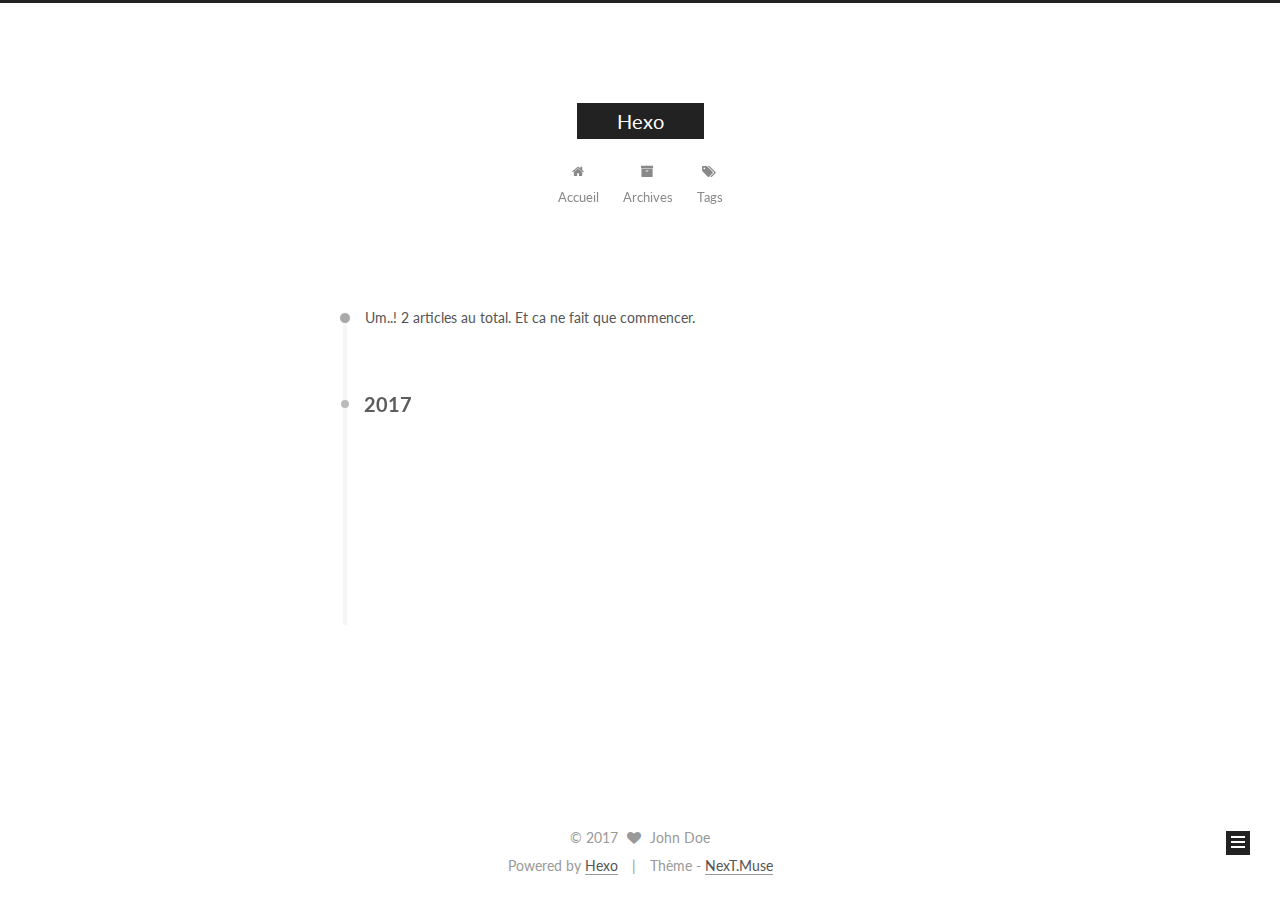
==== commit ad20f23f: "Site updated: 2017-06-14 00:30:28" ====
--- a/archives/index.html
+++ b/archives/index.html
@@ -132,7 +132,7 @@
 
 
 
-  <title>Archiv | Hexo</title>
+  <title>Archive | Hexo</title>
   
 
 
@@ -198,7 +198,7 @@
             
               <i class="menu-item-icon fa fa-fw fa-home"></i> <br />
             
-            Startseite
+            Accueil
           </a>
         </li>
       
@@ -208,7 +208,7 @@
             
               <i class="menu-item-icon fa fa-fw fa-archive"></i> <br />
             
-            Archiv
+            Archives
           </a>
         </li>
       
@@ -250,7 +250,7 @@
       
         
       
-      Öhm..! Insgesamt 2 Artikel. Bleib dran.
+      Um..! 2 articles au total. Et ca ne fait que commencer.
     </span>
 
     
@@ -274,7 +274,7 @@
 
       <h2 class="post-title">
         
-            <a class="post-title-link" href="/2017/06/13/first/" itemprop="url">
+            <a class="post-title-link" href="/2017/06/14/first/" itemprop="url">
               
                 <span itemprop="name">First</span>
               
@@ -284,9 +284,9 @@
 
       <div class="post-meta">
         <time class="post-time" itemprop="dateCreated"
-              datetime="2017-06-13T22:13:19+08:00"
-              content="2017-06-13" >
-          06-13
+              datetime="2017-06-14T00:29:53+08:00"
+              content="2017-06-14" >
+          06-14
         </time>
       </div>
 
@@ -381,7 +381,7 @@
             <div class="site-state-item site-state-posts">
               <a href="/archives/">
                 <span class="site-state-item-count">2</span>
-                <span class="site-state-item-name">Artikel</span>
+                <span class="site-state-item-name">articles</span>
               </a>
             </div>
           
@@ -435,11 +435,11 @@
 
 
 <div class="powered-by">
-  Erstellt mit  <a class="theme-link" href="https://hexo.io">Hexo</a>
+  Powered by <a class="theme-link" href="https://hexo.io">Hexo</a>
 </div>
 
 <div class="theme-info">
-  Theme -
+  Thème -
   <a class="theme-link" href="https://github.com/iissnan/hexo-theme-next">
     NexT.Muse
   </a>
--- a/css/main.css
+++ b/css/main.css
@@ -1677,7 +1677,7 @@
   width: 4px;
   height: 4px;
   border-radius: 50%;
-  background: #39da05;
+  background: #24bd11;
 }
 .links-of-blogroll {
   font-size: 13px;
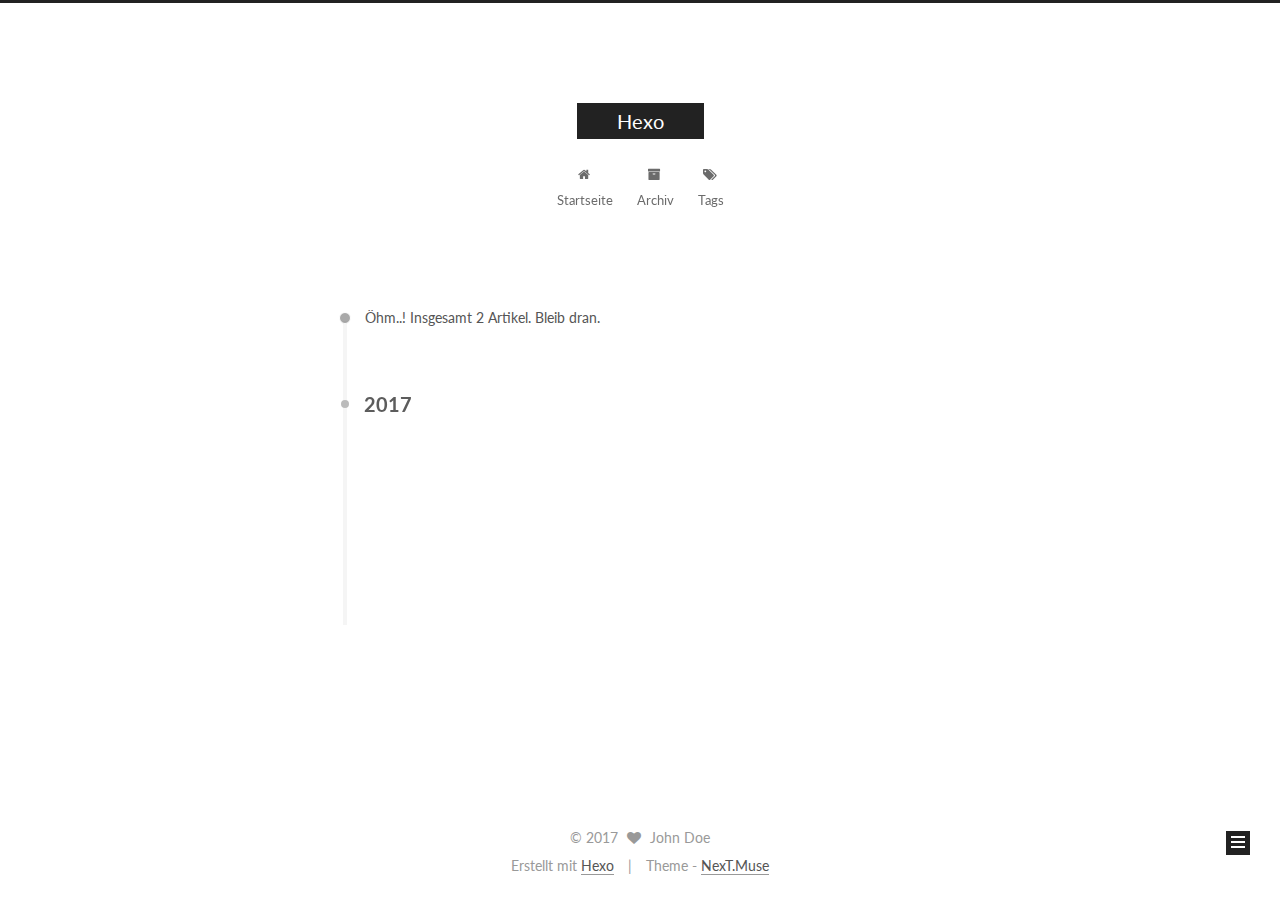
==== commit d28ad156: "Site updated: 2017-06-14 00:35:48" ====
--- a/archives/index.html
+++ b/archives/index.html
@@ -132,7 +132,7 @@
 
 
 
-  <title>Archive | Hexo</title>
+  <title>Archiv | Hexo</title>
   
 
 
@@ -198,7 +198,7 @@
             
               <i class="menu-item-icon fa fa-fw fa-home"></i> <br />
             
-            Accueil
+            Startseite
           </a>
         </li>
       
@@ -208,7 +208,7 @@
             
               <i class="menu-item-icon fa fa-fw fa-archive"></i> <br />
             
-            Archives
+            Archiv
           </a>
         </li>
       
@@ -250,7 +250,7 @@
       
         
       
-      Um..! 2 articles au total. Et ca ne fait que commencer.
+      Öhm..! Insgesamt 2 Artikel. Bleib dran.
     </span>
 
     
@@ -284,7 +284,7 @@
 
       <div class="post-meta">
         <time class="post-time" itemprop="dateCreated"
-              datetime="2017-06-14T00:29:53+08:00"
+              datetime="2017-06-14T00:35:26+08:00"
               content="2017-06-14" >
           06-14
         </time>
@@ -381,7 +381,7 @@
             <div class="site-state-item site-state-posts">
               <a href="/archives/">
                 <span class="site-state-item-count">2</span>
-                <span class="site-state-item-name">articles</span>
+                <span class="site-state-item-name">Artikel</span>
               </a>
             </div>
           
@@ -435,11 +435,11 @@
 
 
 <div class="powered-by">
-  Powered by <a class="theme-link" href="https://hexo.io">Hexo</a>
+  Erstellt mit  <a class="theme-link" href="https://hexo.io">Hexo</a>
 </div>
 
 <div class="theme-info">
-  Thème -
+  Theme -
   <a class="theme-link" href="https://github.com/iissnan/hexo-theme-next">
     NexT.Muse
   </a>
--- a/css/main.css
+++ b/css/main.css
@@ -1677,7 +1677,7 @@
   width: 4px;
   height: 4px;
   border-radius: 50%;
-  background: #24bd11;
+  background: #2aff16;
 }
 .links-of-blogroll {
   font-size: 13px;
